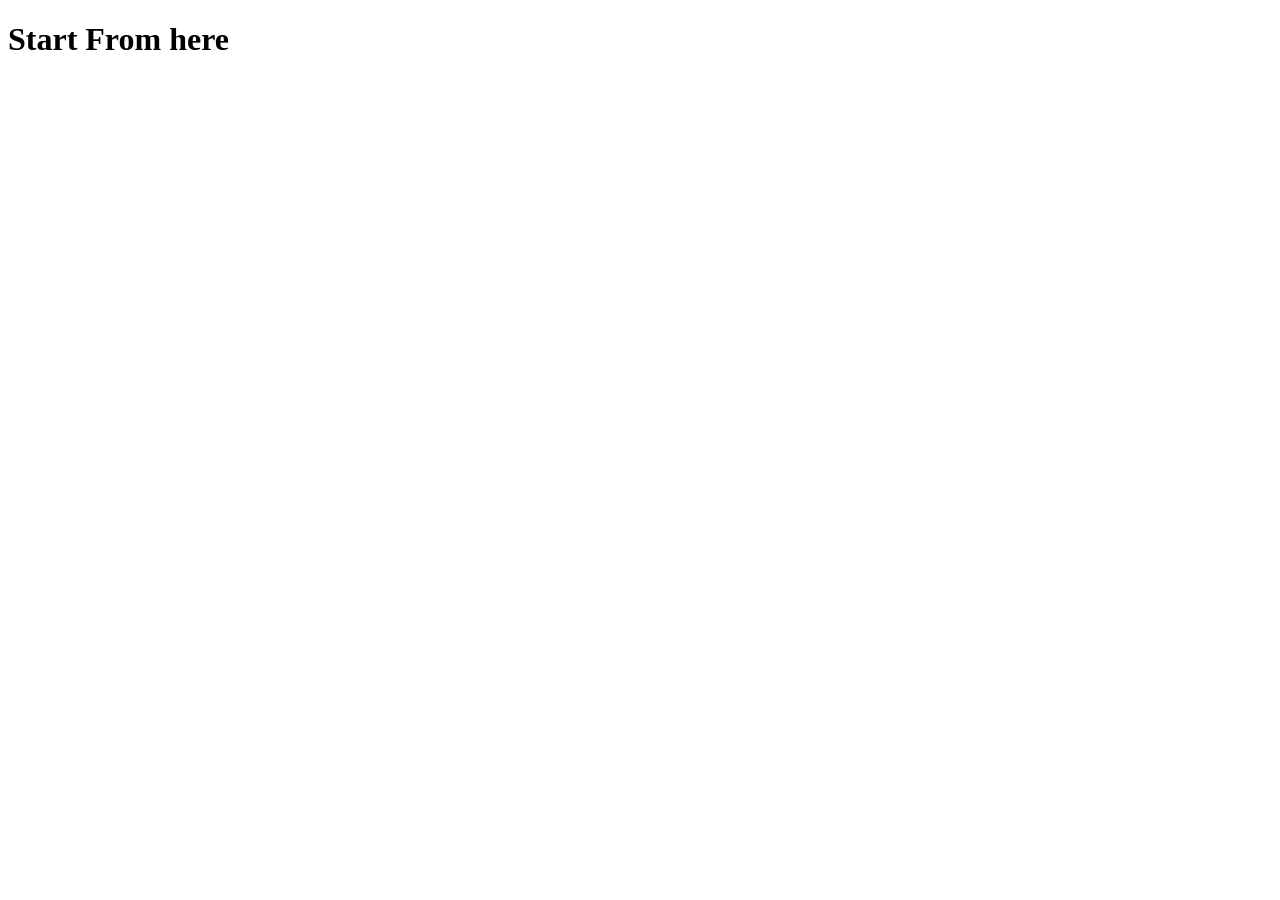
==== Bootsrap/index.html @ 64299259 "Start from here" ====
<!DOCTYPE html>
<html lang="en">
<head>
    <meta charset="UTF-8">
    <meta name="viewport" content="width=device-width, initial-scale=1.0">
    <title>Bootstrap</title>
</head>
<body>
    <h1>Start From here</h1>
</body>
</html>
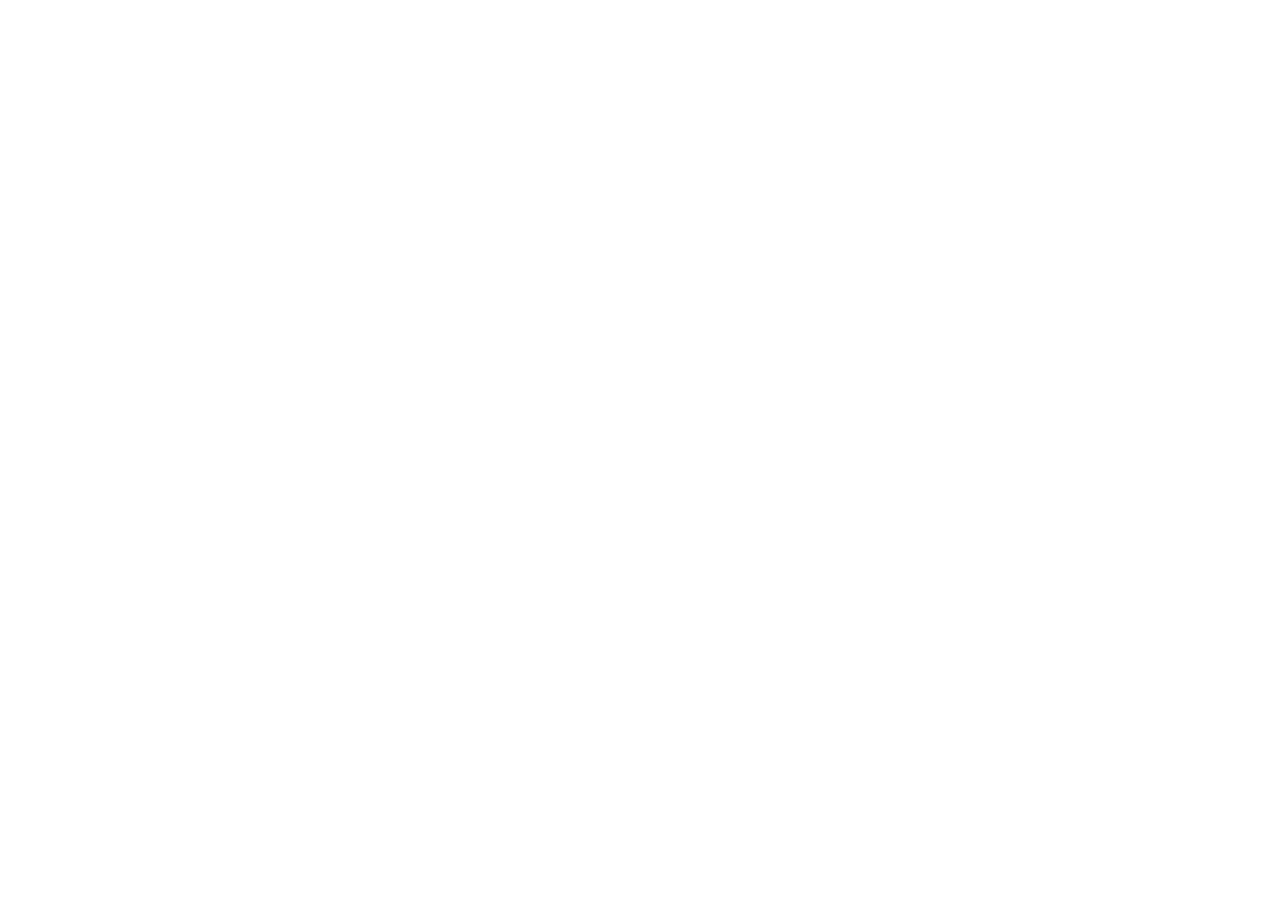
==== commit 7c9a1158: "Done" ====
--- a/Bootsrap/index.html
+++ b/Bootsrap/index.html
@@ -6,6 +6,6 @@
     <title>Bootstrap</title>
 </head>
 <body>
-    <h1>Start From here</h1>
+    <!-- <h1>Start From here</h1> -->
 </body>
 </html>
